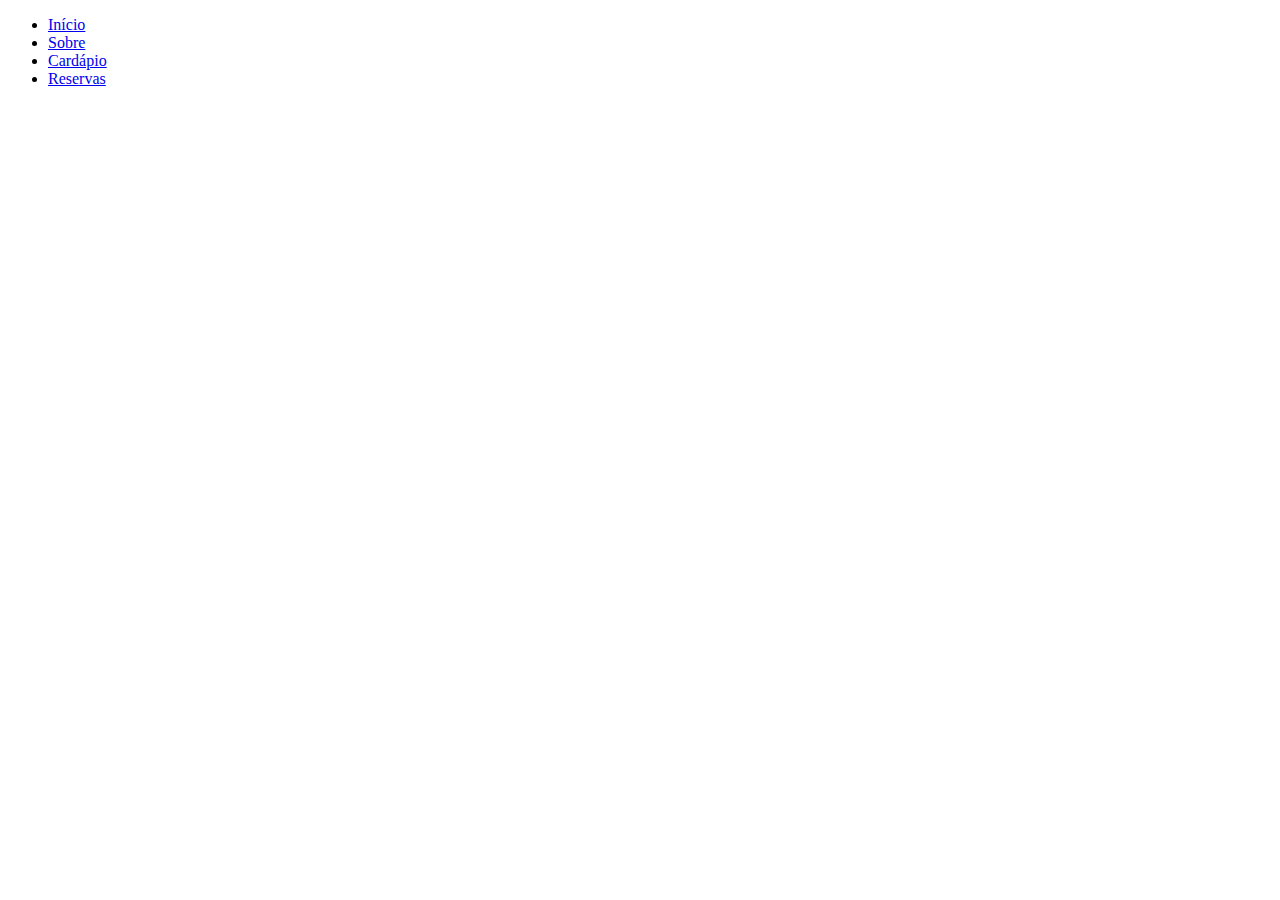
==== cardapio.html @ e8135081 "Add files via upload" ====
<!DOCTYPE html>
<html lang="pt-br">
<head>
    <meta charset="UTF-8">
    <meta name="viewport" content="width=device-width, initial-scale=1.0">
    <title>Gran Turismo</title>
    <link href="https://cdn.jsdelivr.net/npm/bootstrap@5.3.2/dist/css/bootstrap.min.css" rel="stylesheet" integrity="sha384-T3c6CoIi6uLrA9TneNEoa7RxnatzjcDSCmG1MXxSR1GAsXEV/Dwwykc2MPK8M2HN" crossorigin="anonymous">
</head>
<body>
    <ul class="nav justify-content-center">
        <li class="nav-item">
          <a class="nav-link active" aria-current="page" href="index.html">Início</a>
        </li>
        <li class="nav-item">
            <a class="nav-link" href="sobre.html">Sobre</a>
          </li>
          <li class="nav-item">
            <a class="nav-link" href="cardapio.html">Cardápio</a>
          </li>
          <li class="nav-item">
            <a class="nav-link" href="reservas.html">Reservas</a>
          </li>
      </ul>
    
</body>
</html>
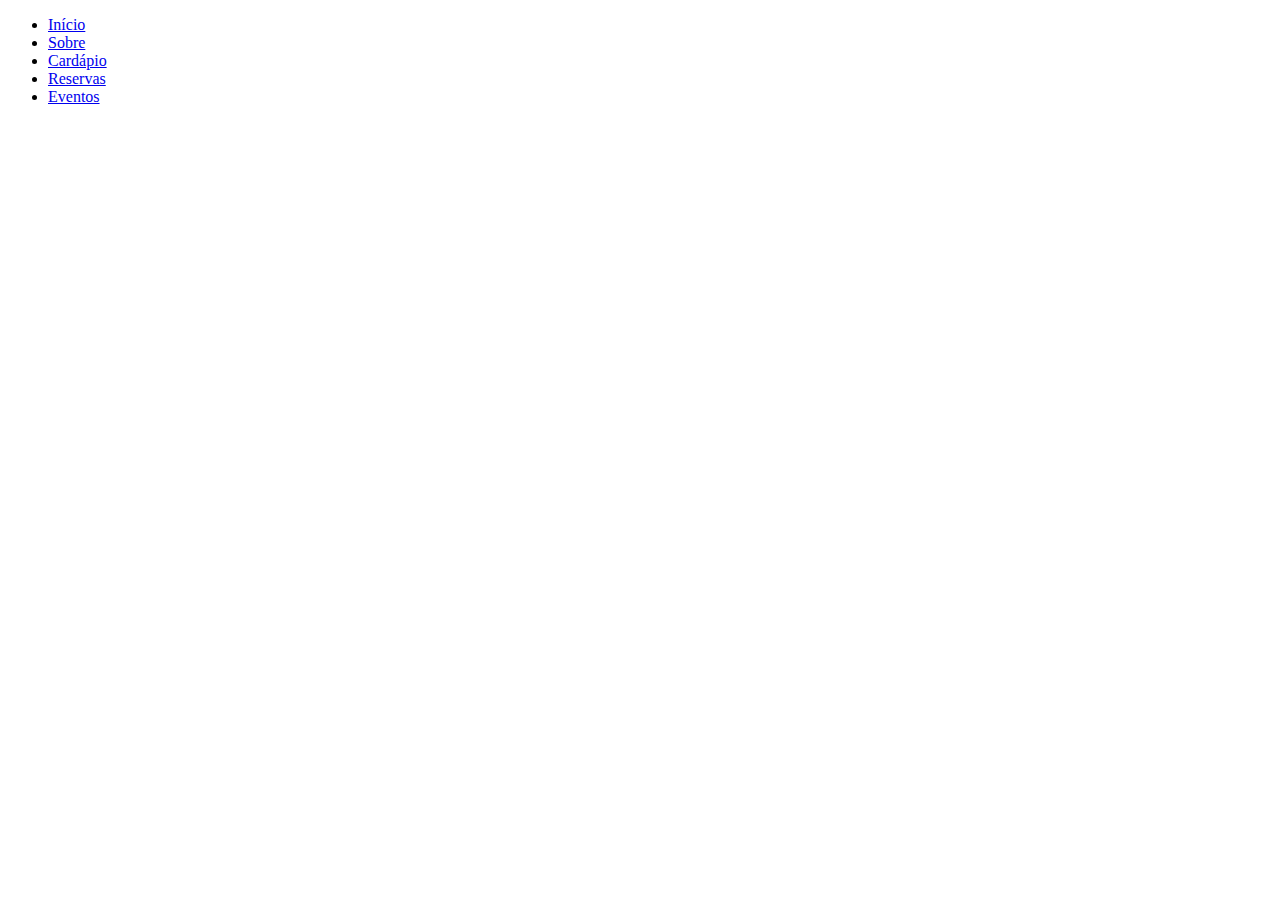
==== commit 1bde64b7: "Add files via upload" ====
--- a/cardapio.html
+++ b/cardapio.html
@@ -1,11 +1,12 @@
 <!DOCTYPE html>
 <html lang="pt-br">
-<head>
-    <meta charset="UTF-8">
-    <meta name="viewport" content="width=device-width, initial-scale=1.0">
-    <title>Gran Turismo</title>
-    <link href="https://cdn.jsdelivr.net/npm/bootstrap@5.3.2/dist/css/bootstrap.min.css" rel="stylesheet" integrity="sha384-T3c6CoIi6uLrA9TneNEoa7RxnatzjcDSCmG1MXxSR1GAsXEV/Dwwykc2MPK8M2HN" crossorigin="anonymous">
-</head>
+    <head>
+        <meta charset="UTF-8">
+        <meta name="viewport" content="width=device-width, initial-scale=1.0">
+        <title>Gran Turismo</title>
+        <link rel="stylesheet" href="style.css">
+        <link href="https://cdn.jsdelivr.net/npm/bootstrap@5.3.2/dist/css/bootstrap.min.css" rel="stylesheet" integrity="sha384-T3c6CoIi6uLrA9TneNEoa7RxnatzjcDSCmG1MXxSR1GAsXEV/Dwwykc2MPK8M2HN" crossorigin="anonymous">
+    </head>
 <body>
     <ul class="nav justify-content-center">
         <li class="nav-item">
@@ -20,6 +21,9 @@
           <li class="nav-item">
             <a class="nav-link" href="reservas.html">Reservas</a>
           </li>
+          <li class="nav-item">
+            <a class="nav-link" href="eventos.html">Eventos</a>
+          </li>
       </ul>
     
 </body>
--- a/style.css
+++ b/style.css
@@ -0,0 +1,9 @@
+/*----------------- Essa aréa é para o index--------------------*/
+.carousel-inner{
+    width: 100%;
+  height: 500px;
+}
+
+/*----------------- Essa aréa é para o cardapio --------------------*/
+/*----------------- Essa aréa é para o reservas--------------------*/
+/*----------------- Essa aréa é para o sobre--------------------*/
